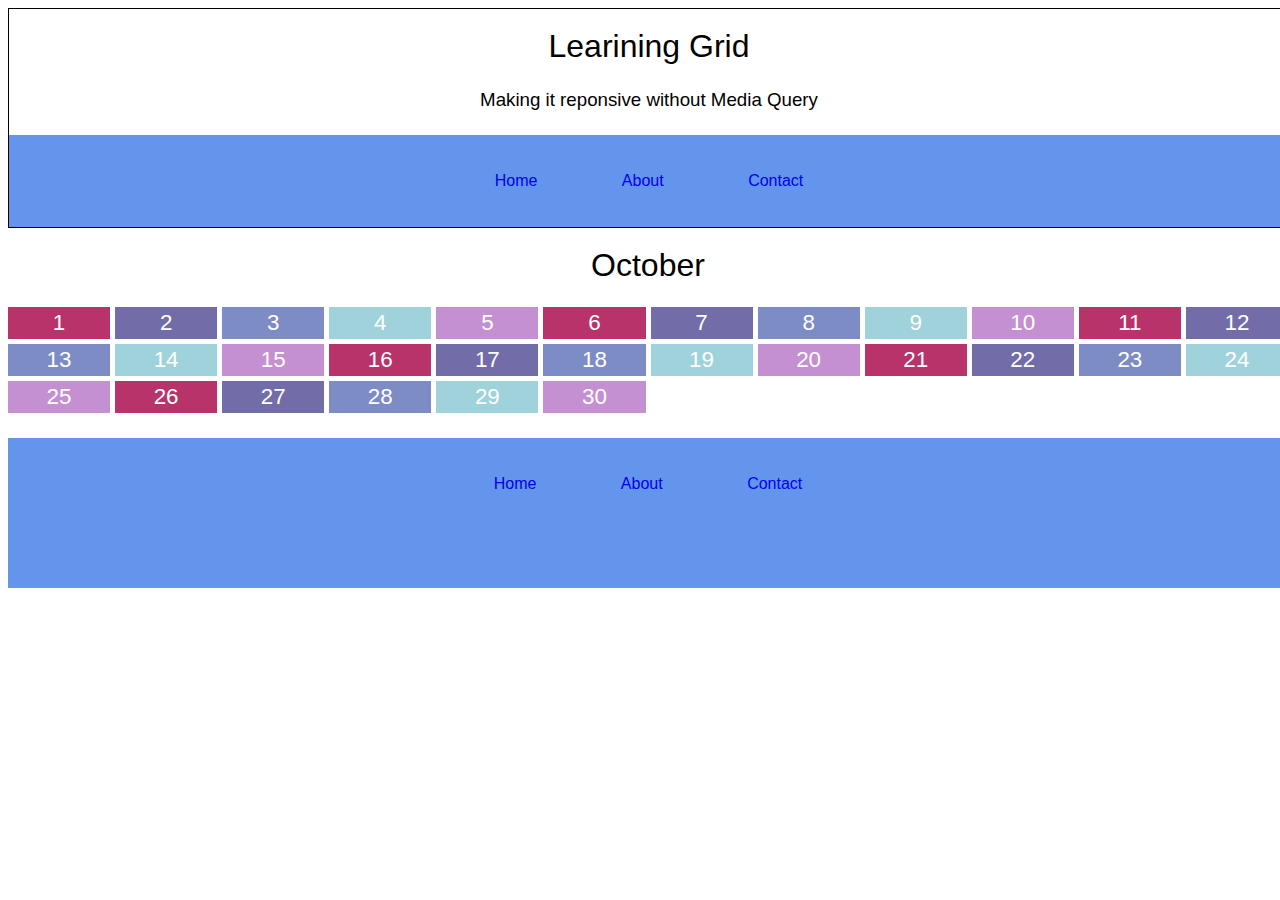
==== html/contact.html @ eeae63df "Added contact page, made it responsive with grid" ====
<!DOCTYPE html>
<html lang="en">
<head>
    <meta charset="UTF-8">
    <meta name="viewport" content="width=device-width, initial-scale=1.0">
    <meta http-equiv="X-UA-Compatible" content="ie=edge">
    <link rel="stylesheet" type="text/css" href="../css/style.css">
    <title>Media Query</title>
</head>
<body>
<header>    <h1>Learining Grid</h1>
    <h3>Making it reponsive without Media Query</h3>
    <nav>
        <ul>
            <li><a href="../index.html">Home</a></li>
            <li><a href="#">About</a></li>
            <li><a href="#">Contact</a></li>
        </ul>
    </nav>
</header>
<h1>October</h1>
<main class="container">
    <div>1</div>
    <div>2</div>
    <div>3</div>
    <div>4</div>
    <div>5</div>
    <div>6</div>
    <div>7</div>
    <div>8</div>
    <div>9</div>
    <div>10</div>
    <div>11</div>
    <div>12</div>
    <div>13</div>
    <div>14</div>
    <div>15</div>
    <div>16</div>
    <div>17</div>
    <div>18</div>
    <div>19</div>
    <div>20</div>
    <div>21</div>
    <div>22</div>
    <div>23</div>
    <div>24</div>
    <div>25</div>
    <div>26</div>
    <div>27</div>
    <div>28</div>
    <div>29</div>
    <div>30</div>
</main>




<footer>
    <nav id="footer">
            <ul>
                <li><a href="#">Home</a></li>
                <li><a href="#">About</a></li>
                <li><a href="#">Contact</a></li>
            </ul>
        </nav>
</footer>
</body>

</html>
---- css/style.css ----
body{
   font-family: -apple-system, BlinkMacSystemFont, 'Segoe UI', Roboto, Oxygen, Ubuntu, Cantarell, 'Open Sans', 'Helvetica Neue', sans-serif;
   line-height: 2em; 
   width:100%;
   box-sizing: border-box;
}
header{
    border:1px solid black;
    width:100%;
}
h1,h3{
  font-weight: 100;
    text-align: center;
}
ul,li{
    display:inline-block;
    margin: 15px;
    padding:0px 25px;
 
}
nav{
    background: cornflowerblue;
    text-align: center;
}
#footer{
display: list-item;
}

a{
    text-decoration: none;
}
a:hover{
    font-size:1.1em;
    opacity: 50%;
}
main{
display:block;
}
#main-wrapper{
    display: block;
    align-items: center;
  
    margin: 5em auto;
}
#main-wrapper > div{
display: inline-block;
margin: 5em 7%;
}
#one{
    width:15em;
    height: 15em;
    text-align:center;
    background: orange;
    margin: 1.5em;

}
#two{
    width:15em;
    height: 15em;
    text-align: center;
   
    background: peru;
    margin: 0em 1.5em;
  
   

}
#three{
    width:15em;
    height: 15em;
    text-align: center;
   
    background:fuchsia;
    margin: 1.5em;
   

}

footer{
    box-sizing: border-box;
    width:100%;
    height: 150px;
    background: cornflowerblue;
   
    
}


@media all and (max-width:480px){
    body{
        width:100%;
        background: #eeeeee;
        opacity: 50%;
        box-sizing: border-box;
    }
    header{
        box-sizing: border-box;
    }
    li{
        display:block;
    }
    ul,li{
        display:block;
        margin: 5px 0px;
        padding:0px 25px;
     
    }  #main-wrapper{
        margin:auto;
    }
    #main-wrapper > div{
        display:block;
        margin:2% auto;
        }        
    
    
}
/*Contact page*/
.container{
    display:grid;
   /* grid-template:repeat(4, 2fr)/ repeat(7,2fr);*/
    grid-template-columns:repeat(auto-fit, minmax(100px ,2fr));
    grid-auto-rows: 2fr;
    grid-gap:5px;
    text-align:center;
    font-size: 1.4em;
    color: white;
    margin:2% auto;
}

.container div:nth-child(1), div:nth-child(6), div:nth-child(11), div:nth-child(16), div:nth-child(21), div:nth-child(26) {
    background-color: #B8336A;
}

.container div:nth-child(2), div:nth-child(7),div:nth-child(12), div:nth-child(17), div:nth-child(22), div:nth-child(27) {
    background-color: #726DA8;
}

.container div:nth-child(3), div:nth-child(8),div:nth-child(13), div:nth-child(18), div:nth-child(23), div:nth-child(28) {
    background-color: #7D8CC4;
}

.container div:nth-child(4), div:nth-child(9), div:nth-child(14), div:nth-child(19), div:nth-child(24),div:nth-child(29){
    background-color: #A0D2DB;
}

.container div:nth-child(5), div:nth-child(10), div:nth-child(15), div:nth-child(20), div:nth-child(25),div:nth-child(30) {
    background-color: #C490D1;
}
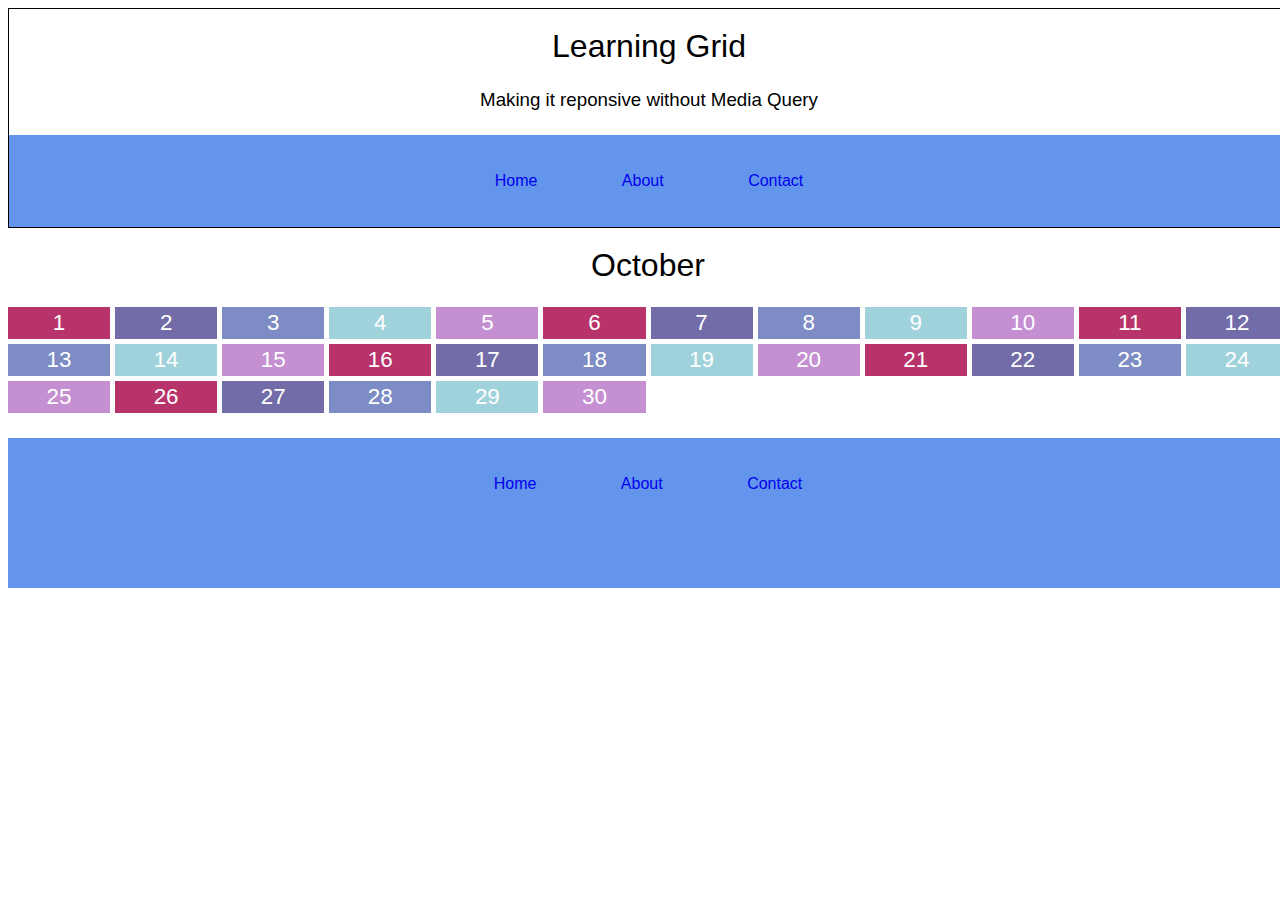
==== commit 1ca88a05: "Added Flex" ====
--- a/html/contact.html
+++ b/html/contact.html
@@ -8,12 +8,12 @@
     <title>Media Query</title>
 </head>
 <body>
-<header>    <h1>Learining Grid</h1>
+<header>    <h1>Learning Grid</h1>
     <h3>Making it reponsive without Media Query</h3>
     <nav>
         <ul>
             <li><a href="../index.html">Home</a></li>
-            <li><a href="#">About</a></li>
+            <li><a href="PlayingCard.html">About</a></li>
             <li><a href="#">Contact</a></li>
         </ul>
     </nav>
@@ -58,9 +58,9 @@
 <footer>
     <nav id="footer">
             <ul>
-                <li><a href="#">Home</a></li>
-                <li><a href="#">About</a></li>
-                <li><a href="#">Contact</a></li>
+                <li><a href="../index.html">Home</a></li>
+                <li><a href="playingCard.html">About</a></li>
+                <li><a href="contact.html">Contact</a></li>
             </ul>
         </nav>
 </footer>
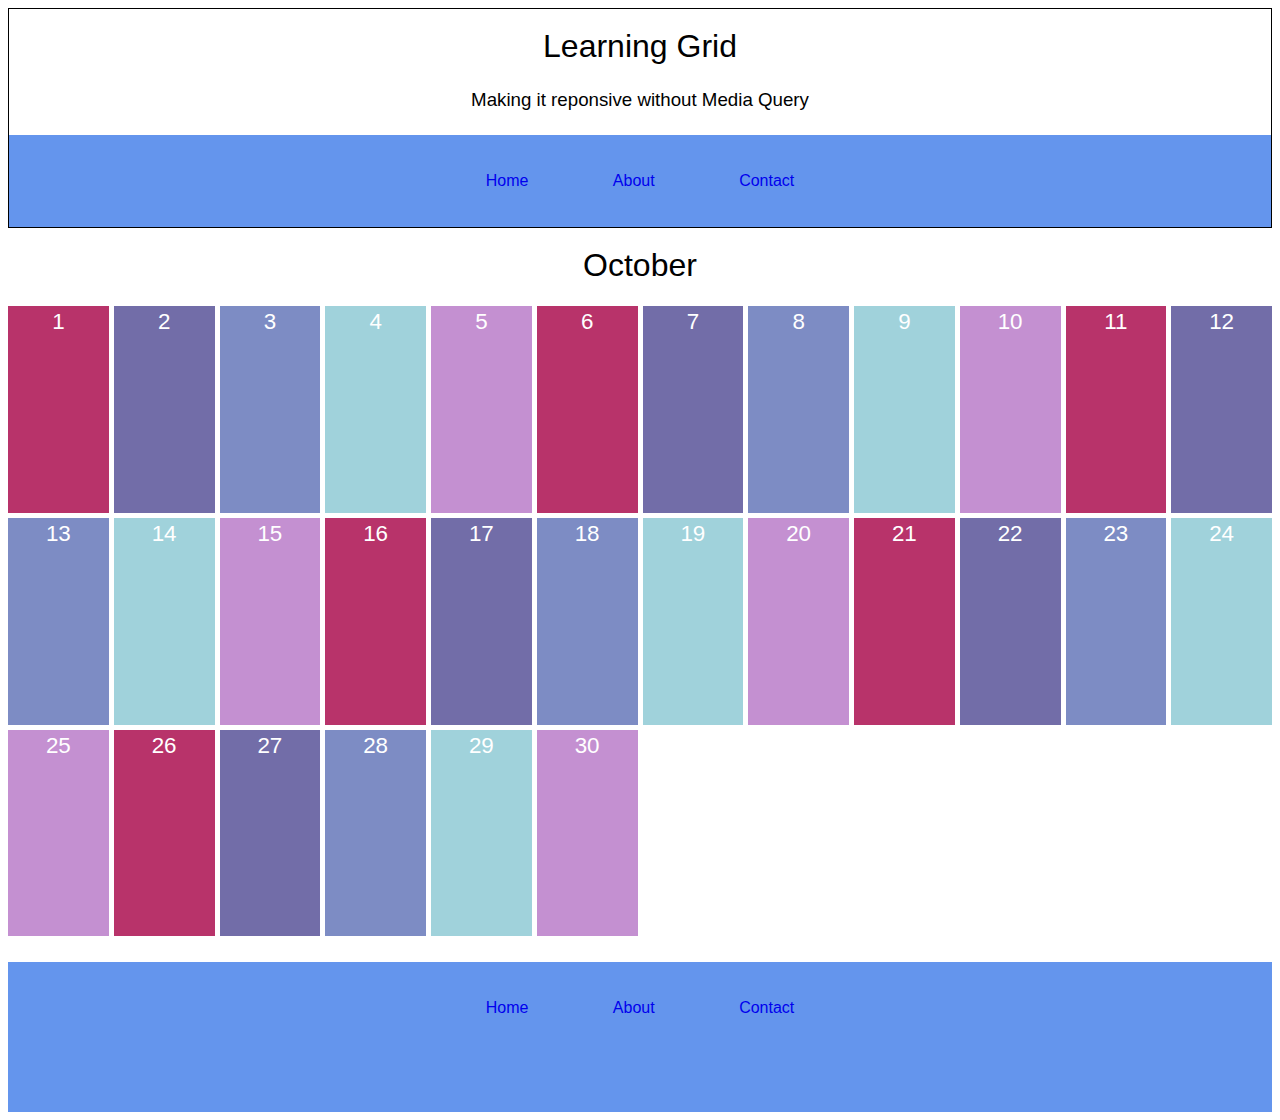
==== commit de430a49: "Fix shaky width" ====
--- a/html/contact.html
+++ b/html/contact.html
@@ -7,13 +7,13 @@
     <link rel="stylesheet" type="text/css" href="../css/style.css">
     <title>Media Query</title>
 </head>
-<body>
+<body class="contact-body">
 <header>    <h1>Learning Grid</h1>
     <h3>Making it reponsive without Media Query</h3>
     <nav>
         <ul>
             <li><a href="../index.html">Home</a></li>
-            <li><a href="PlayingCard.html">About</a></li>
+            <li><a href="playingCard.html">About</a></li>
             <li><a href="#">Contact</a></li>
         </ul>
     </nav>
--- a/css/style.css
+++ b/css/style.css
@@ -1,9 +1,11 @@
+
+*{
+    box-sizing: border-box;
+}
 
 body{
    font-family: -apple-system, BlinkMacSystemFont, 'Segoe UI', Roboto, Oxygen, Ubuntu, Cantarell, 'Open Sans', 'Helvetica Neue', sans-serif;
    line-height: 2em; 
-   width:100%;
-   box-sizing: border-box;
 }
 header{
     border:1px solid black;
@@ -40,7 +42,6 @@
 #main-wrapper{
     display: block;
     align-items: center;
-  
     margin: 5em auto;
 }
 #main-wrapper > div{
@@ -58,8 +59,7 @@
 #two{
     width:15em;
     height: 15em;
-    text-align: center;
-   
+    text-align: center; 
     background: peru;
     margin: 0em 1.5em;
   
@@ -70,7 +70,6 @@
     width:15em;
     height: 15em;
     text-align: center;
-   
     background:fuchsia;
     margin: 1.5em;
    
@@ -82,10 +81,7 @@
     width:100%;
     height: 150px;
     background: cornflowerblue;
-   
-    
 }
-
 
 @media all and (max-width:480px){
     body{
@@ -105,8 +101,10 @@
         margin: 5px 0px;
         padding:0px 25px;
      
-    }  #main-wrapper{
+    } 
+     #main-wrapper{
         margin:auto;
+
     }
     #main-wrapper > div{
         display:block;
@@ -118,15 +116,17 @@
 /*Contact page*/
 .container{
     display:grid;
-   /* grid-template:repeat(4, 2fr)/ repeat(7,2fr);*/
     grid-template-columns:repeat(auto-fit, minmax(100px ,2fr));
-    grid-auto-rows: 2fr;
+    grid-auto-rows: 5fr;
     grid-gap:5px;
     text-align:center;
     font-size: 1.4em;
     color: white;
     margin:2% auto;
+    height: 70vh;
 }
+
+
 
 .container div:nth-child(1), div:nth-child(6), div:nth-child(11), div:nth-child(16), div:nth-child(21), div:nth-child(26) {
     background-color: #B8336A;
